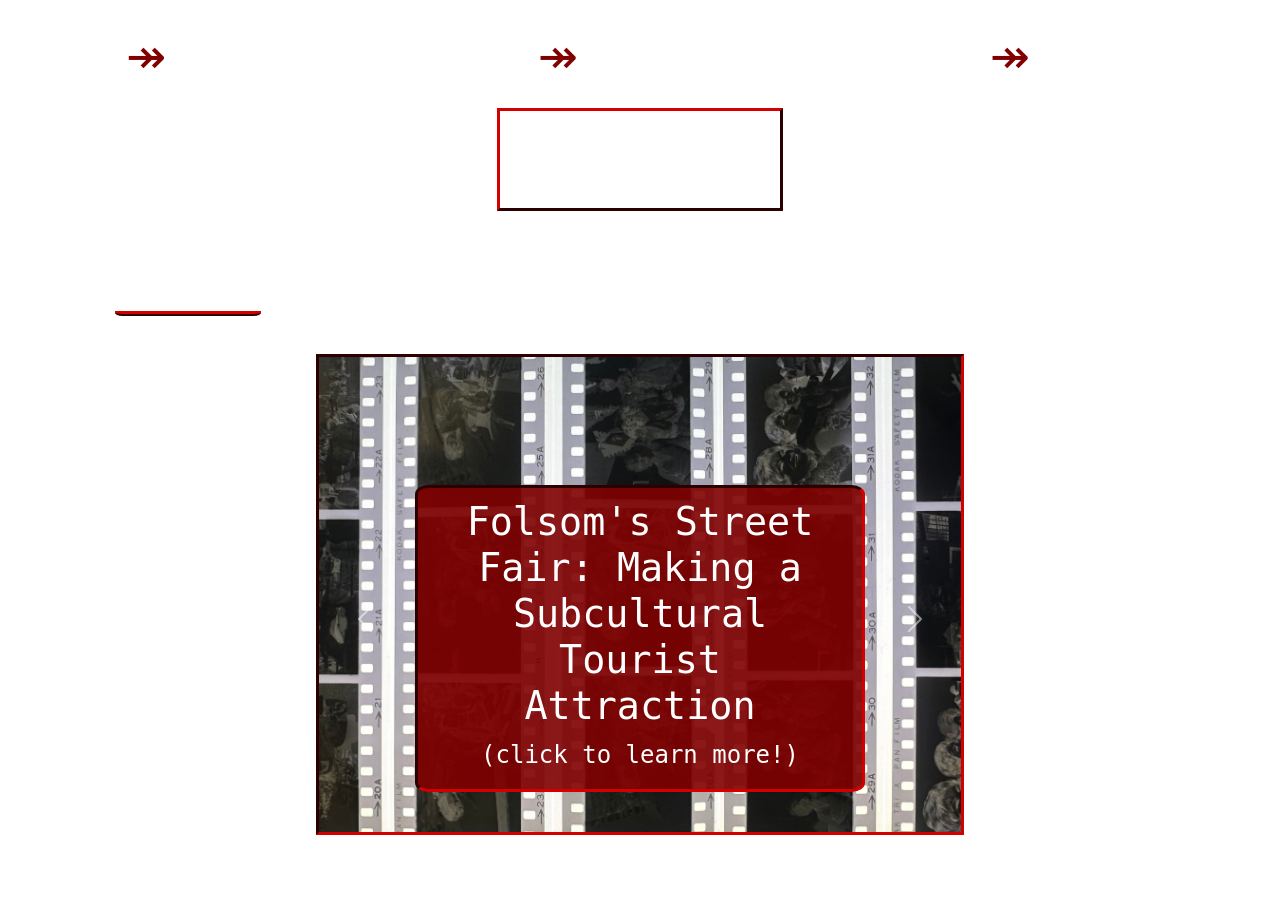
==== Projects.html @ 115ac4d5 "Add files via upload" ====
<!DOCTYPE html>
<html lang="en">
    <head>
        <meta charset="UTF-8">
        <meta name="viewport" content="width=device-width,initial-scale=1">
        <title>Rylee Spada | Projects</title>
        <meta name="description" content="Page displaying projects completed by Rylee Spada, a New York-based librarian and archivist">
        <script src="https://cdn.jsdelivr.net/npm/bootstrap@5.3.8/dist/js/bootstrap.bundle.min.js"></script>
        <link href="https://cdn.jsdelivr.net/npm/bootstrap@5.0.2/dist/css/bootstrap.min.css" rel="stylesheet" integrity="sha384-EVSTQN3/azprG1Anm3QDgpJLIm9Nao0Yz1ztcQTwFspd3yD65VohhpuuCOmLASjC" crossorigin="anonymous">
        <link rel="stylesheet" type="text/css" href="ryleespada-style.css">
        <link rel="preconnect" href="https://fonts.googleapis.com">
        <link rel="preconnect" href="https://fonts.gstatic.com" crossorigin>
        <link href="https://fonts.googleapis.com/css2?family=IM+Fell+DW+Pica+SC&family=Jacquard+24&display=swap" rel="stylesheet">
    </head>

    <body>
        <header>
            <nav class="horizontal-nav-container">
                <div class="Projects-horizontal-nav-column-1">
                    <div class="nav-list">
                        <ul class="nav-list">
                            <li><a class="nav-item_label" href="index.html">Homepage</a></li>
                        </ul>
                    </div>
                </div>
                <div class="Projects-horizontal-nav-column-2">
                    <div class="nav-list">
                        <ul class="nav-list">
                            <li><a class="nav-item_label" href="WhoAmI.html">Who Am I?</a></li>
                        </ul>
                    </div>
                </div>
                <div class="Projects-horizontal-nav-column-3">
                    <div class="nav-list">
                        <ul class="nav-list">
                            <li><a class="nav-item_label" href="Resume.html">Résumé</a></li>
                        </ul>
                    </div>
                </div>
            </nav>
        </header>
        <div class="nonHomepage-title-row">
            <div class="title-row">
                <a class="nav-item_content" href="index.html">
                    <h1 class="title">Rylee Spada</h1>
                </a>
            </div>
        </div>
        <div class="nonHomepage-content-container">
            <div class="subpage-title-row">
                <h2 class="subtitle">Projects</h2>
            </div>
            <div class="w-75 mx-auto">
                <div class="carousel-container">
                    <div id="Projects-carousel" class="carousel slide pb-5 w-75 mx-auto" data-bs-ride="carousel" data-bs-interval="3500">
                        <div class="carousel-indicators">
                            <button type="button" data-bs-target="#Projects-carousel" data-bs-slide-to="0" class="active"></button>
                            <button type="button" data-bs-target="#Projects-carousel" data-bs-slide-to="1"></button>
                            <button type="button" data-bs-target="#Projects-carousel" data-bs-slide-to="2"></button>
                        </div>
                        <div class="carousel-inner">
                            <div class="carousel-item active">
                                <img src="RyleeSpada_ProfessionalWebsite_Assets/carousel-img1.jpeg" alt="Table of Contents for my senior thesis" class="carousel-img d-block" style="width:100%">
                                <div class="carousel-caption">
                                    <a class="button" href="https://americanstudies.columbia.edu/sites/americanstudies.columbia.edu/files/2025-03/Rylee%20Spada%20Thesis..pdf" target="_blank">
                                        <h3 class="caption-title">Folsom's Street Fair: Making a Subcultural Tourist Attraction</h3>
                                        <p class="caption-subtitle">(click to learn more!)</p>
                                    </a>
                                </div>
                            </div>
                            <div class="carousel-item">
                                <img src="RyleeSpada_ProfessionalWebsite_Assets/carousel-img2.jpg" alt="Photograph of the library at Interference Archive" class="carousel-img d-block" style="width:100%">
                                <div class="carousel-caption">
                                    <a class="button" href="https://docs.google.com/document/d/1Qdl-OzzaAPQUqpfsoK38UBxkwkD_ZVv86k05fnVXHgQ/edit?usp=sharing" target="_blank">
                                        <h3 class="caption-title">Interference Archive Library Cataloging Guide</h3>
                                        <p class="caption-subtitle">(click to learn more!)</p>
                                    </a>
                                </div>
                            </div>
                            <div class="carousel-item">
                                <img src="RyleeSpada_ProfessionalWebsite_Assets/carousel-img3.jpg" alt="Program for the North American Risograph Conference 2019" class="carousel-img d-block" style="width:100%">
                                <div class="carousel-caption">
                                    <a class="button" href="https://collections.centerforbookarts.org/Search/objects?search=FA.PC1?" target="_blank">
                                        <h3 class="caption-title">Center for Book Arts Paper Cuts Collection Cataloging</h3>
                                        <p class="caption-subtitle">(click to learn more!)</p>
                                    </a>
                                </div>
                            </div>
                        </div>
                        <button class="carousel-control-prev" type="button" data-bs-target="#Projects-carousel" data-bs-slide="prev">
                            <span class="carousel-control-prev-icon"></span>
                        </button>
                        <button class="carousel-control-next" type="button" data-bs-target="#Projects-carousel" data-bs-slide="next">
                            <span class="carousel-control-next-icon"></span>
                        </button>
                    </div>
                </div>
            </div>
        </div>
    </body>
---- ryleespada-style.css ----
@media screen and (max-width: 1471px) {
    body{
        background-image: url(RyleeSpada_ProfessionalWebsite_Assets/background-texture.png);
        background-repeat: no-repeat;
        background-size: cover;
        background-attachment: fixed;
        width: 100%;
        margin: 0 auto;
        flex-direction: column;
        padding-top: 1em;
    }
    .carousel-img{
        height: 475px;
        width: 575px;
        object-fit: cover;
        object-position: center;
    }
    iframe{
        margin-bottom: 2.5em;
        height: 650px;
        width: 75vw;
        border: .2em inset maroon;
    }
}

@media screen and (min-width: 1472px) {
    body {
        font-size: 18px;
        flex-direction: row;
        background-image: url(RyleeSpada_ProfessionalWebsite_Assets/background-texture.png);
        background-repeat: no-repeat;
        background-size: cover;
        background-attachment: fixed;
        padding-top: 1em;
    }
    .carousel-img{
        height: 675px;
        width: 775px;
        object-fit: cover;
        object-position: center;
    }
    iframe{
        width: 75vw;
        margin-bottom: 2.5em;
        height: 1000px;
        border: .2em inset maroon;
    }
}

.container-1{
    display: flex;
    align-items: center;
    padding: .25em;
}

.column-left{
    width: 60vw;
    margin-left: .5em;
    margin-right: 1em;
    align-items: center;
}

.column-right{
    width: 40vw;
}

#homepage-image{
    margin: auto;
    width: 33vw;
    max-width: 100%;
    margin-top: 1.5em;
    margin-bottom: 2em;
    margin-left: 3em;
    margin-right: 3em;
    border: .2em inset maroon;
}

a{
    text-decoration: none;
}

#title-no-link{
    color: white;
    font-size: 3.5em;
    font-family: "Jacquard 24", monospace;
    font-weight: 400;
    font-style: normal;
    text-align: center;
    width: fit-content;
    border-color: maroon;
    border-style: outset;
    padding: 15px;
    margin: 0 auto;
}


.title{
    color: white;
    font-size: 3.5em;
    font-family: "Jacquard 24", monospace;
    font-weight: 400;
    font-style: normal;
    text-align: center;
    width: fit-content;
    border-color: maroon;
    border-style: outset;
    padding: 15px;
    margin: 0 auto;
}

.pre-title-row{
    justify-content: center;
}

.title-row{
    margin-right: 4em;
    margin-left: 4em;
}

#synopsis-greeting{
    color: white;
    text-align: justify;
    font-size: 1.7em;
    font-family: "IM Fell DW Pica SC", monospace;
    font-weight: 400;
    font-style: normal;
    padding-left: 2em;
    padding-right: 2em;
    padding-top: 1em;
}

.container-2{
    width: auto;
    display: flex;
    padding-bottom: 3em;
}

.vertical-nav-container{
    width: 50vw;
    margin-left: 4em;
}

.nav-list{
    list-style-type: "↠  ";
    align-items: center;
    list-style-position: inside;
    width: fit-content;
    margin: 0 auto;
}

.nav-list li::marker{
    color: maroon; 
    font-size: 3em;
}

.nav-item_label{
    color: white;
    font-size: 2.5em;
    font-family: "Jacquard 24", monospace;
    font-weight: 400;
    font-style: normal;
}

#linked-in-container{
    width: 50vw;
    display: flex;
    padding-top: 1em;
    text-align: center;
    align-items: center;
    margin-right: 2.5em;
    margin-top: 5em;
    padding-left: 12em;
}

.button{
    margin: 0 auto;
    width: fit-content;
    background-color: rgba(128, 0, 0, 0.9);
    border-color: rgba(128, 0, 0, 1);
    border-style: inset;
    border-width: .2em;
    border-radius: 3%;
}

#linked-in-link{
    text-decoration: none;
    color: white;
    font-size: 1.5em;
    font-family: "IM Fell DW Pica SC", monospace;
    font-weight: 400;
    font-style: normal;
    padding-right: .5em;
    padding-left: .5em;
    padding-top: .3em;
}

.nav-item_label:hover{
    animation-name: nav-item-hover;
    animation-duration: 500ms;
    animation-iteration-count: 1;
    animation-fill-mode: forwards;
}

.title:hover{
    animation-name: nav-item-hover;
    animation-duration: 500ms;
    animation-iteration-count: 1;
    animation-fill-mode: forwards;
}

@keyframes nav-item-hover{
    100%{
        color: maroon;
    }
}

.button:hover{
    animation-name: button-bg-hover;
    animation-duration: 500ms;
    animation-iteration-count: 1;
    animation-fill-mode: forwards;
}

.button:hover #linked-in-link{
    animation-name: button-text-hover;
    animation-duration: 500ms;
    animation-iteration-count: 1;
    animation-fill-mode: forwards;
}

@keyframes button-bg-hover{
    0%{
        background-color: rgba(128, 0, 0, 0.9);
        color: white;
        border: rgba(128, 0, 0, 1);
    }
    100%{
        background-color: rgba(255, 255, 255, .99);
        color: maroon;
        border: .2em rgba(255, 255, 255, 1) inset;
    }
}

@keyframes button-text-hover{
    100%{
        color: maroon;
    }
}

/* consistent styling for all sub-pages */

.horizontal-nav-container{
    display: flex;
    align-items: center;
    padding-top: .25em;
}

.Projects-horizontal-nav-column-1{
    width: 33vw;
    display: flex;
    align-items: center;
    text-align: center;
}

.Projects-horizontal-nav-column-2{
    width: 33vw;
    display: flex;
    text-align: center;
}

.Projects-horizontal-nav-column-3{
    width: 33vw;
    display: flex;
    text-align: center;
}

.nonHomepage-title-row{
    margin-right: 10em;
    margin-left: 10em;
    padding-top: 1em;
    align-items: center;}

.nonHomepage-content-container{
    margin-left: 4em;
    margin-right: 4em;
}

.subtitle{
    display: flex;
    color: white;
    font-size: 3.2em;
    font-family: "Jacquard 24", monospace;
    font-weight: 400;
    font-style: normal;
    margin-left: 1em;
    margin-bottom: .75em;
    margin-top: .75em;
    width: fit-content;
    border-bottom-color: maroon;
    border-bottom-style: ridge;
    border-bottom-width: thick;
    border-bottom-left-radius: 5%;
    border-bottom-right-radius: 5%;
}

/* styling for Who Am I? page*/

#WhoAmI-content-container{
    margin-right: 4em;
    margin-left: 4em;
    padding-bottom: 2.5em;
    height: 100vw;
    color: white;
    font-family: "IM Fell DW Pica SC", monospace;
    font-weight: 400;
    font-style: normal;
    height: fit-content;
}

#about-me{
    text-align: left;
    font-size: 1.75em;
    padding-left: 1em;
    padding-right: 1em;
    padding-bottom: .25em;
}

#areas-of-interest{
    margin-left: 2em;
}

.area-of-interest{
    font-size: .9em;
    padding: .1em;
}

#who-am-i-background{
    padding-left: 2em;
    padding-bottom: 1em;
}

#who-am-i-background-title{
    font-size: 2em;
    padding-bottom: 1em;
    padding-top: 1em;
}

#who-am-i-background-content{
    font-size: 1.6em;
    padding-left: 2em;
    margin-right: 3em;
}

#who-am-i-table{
    text-align: left;
    padding-left: 2em;
    padding-right: 2em;
}

.who-am-i-table-data{
    font-size: 2em;
    padding-bottom: 1em;
    padding-top: 1em;
}

.who-am-i-table-list{
    list-style-type: "↠ ";
    list-style-position: outside;
    margin-left: 2em;
}

.who-am-i-table-inner-list{
    padding-bottom: .25em;
    font-size: 1.5em;
    list-style-position: outside;
    list-style-type: "↠  ";
}

.who-am-i-list1{
    font-size: 1.5em;
    padding-top: .5em;
    padding-bottom: .5em;
    margin-left: .5em;
}

.who-am-i-list2{
    font-size: .9em;
    margin-left: 1em;
}

.who-am-i-table-list li::marker{
    color: maroon; 
    font-size: 2.3em;
}

.who-am-i-table-inner-list li::marker{
    color: maroon; 
    font-size: 1.7em;
}

/* styling for Projects page*/

.carousel-item{
    border: .2em inset maroon;
    background-size: cover;
    background-repeat: no-repeat;
}

.carousel-caption{
    font-family: "IM Fell DW Pica SC", monospace;
    font-weight: 400;
    font-style: normal;
    align-items: center;
    margin-bottom: 3.5em;
    width: fit-content;
    margin: 0 auto;
    display: flex;
}

.caption-title{
    color: white;
    font-size: 2.4em;
    margin-right: .5em;
    margin-left: .5em;
    padding-top: .3em;
}

.caption-subtitle{
    color: white;
    font-size: 1.5em;
    margin-right: .5em;
    margin-left: .5em;
}

.button:hover .caption-title{
    animation-name: button-text-hover;
    animation-duration: 500ms;
    animation-iteration-count: 1;
    animation-fill-mode: forwards;
}

.button:hover .caption-subtitle{
    animation-name: button-text-hover;
    animation-duration: 500ms;
    animation-iteration-count: 1;
    animation-fill-mode: forwards;
}

/* styling for Résumé page*/

#Resume-content-after-subtitle{
    display: flex;
    justify-content: center;
}
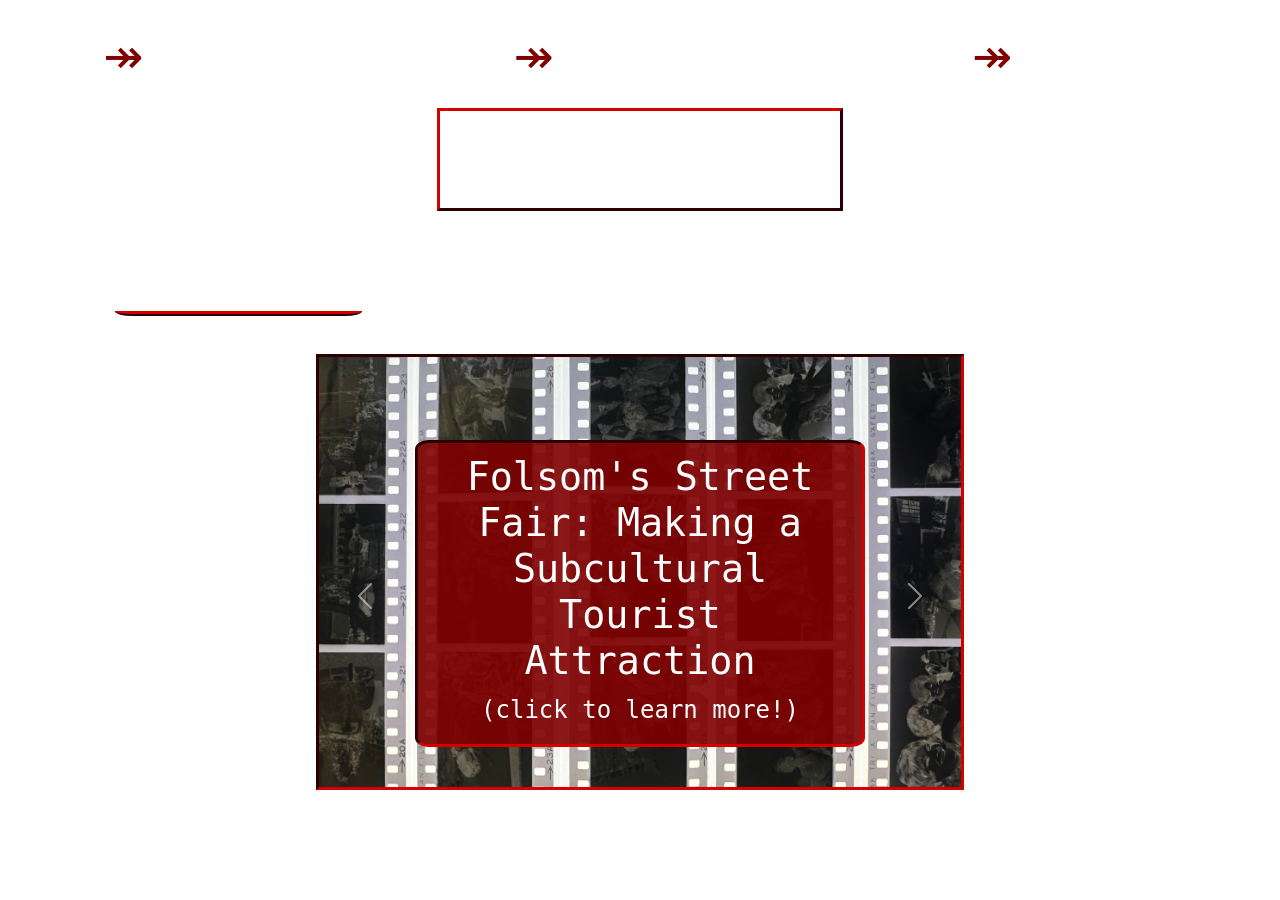
==== commit 8f45b3ee: "Update Projects.html" ====
--- a/Projects.html
+++ b/Projects.html
@@ -50,6 +50,9 @@
             <div class="subpage-title-row">
                 <h2 class="subtitle">Projects</h2>
             </div>
+
+            <!-- Bootstrap carousel plug-in script informed in part by https://www.w3schools.com/bootstrap/bootstrap_carousel.asp -->
+
             <div class="w-75 mx-auto">
                 <div class="carousel-container">
                     <div id="Projects-carousel" class="carousel slide pb-5 w-75 mx-auto" data-bs-ride="carousel" data-bs-interval="3500">
@@ -97,4 +100,4 @@
                 </div>
             </div>
         </div>
-    </body>+    </body>
--- a/ryleespada-style.css
+++ b/ryleespada-style.css
@@ -10,8 +10,8 @@
         padding-top: 1em;
     }
     .carousel-img{
-        height: 475px;
-        width: 575px;
+        height: 430px;
+        width: 530px;
         object-fit: cover;
         object-position: center;
     }
@@ -82,7 +82,7 @@
 #title-no-link{
     color: white;
     font-size: 3.5em;
-    font-family: "Jacquard 24", monospace;
+    font-family: "IM Fell DW Pica SC", monospace;
     font-weight: 400;
     font-style: normal;
     text-align: center;
@@ -97,7 +97,7 @@
 .title{
     color: white;
     font-size: 3.5em;
-    font-family: "Jacquard 24", monospace;
+    font-family: "IM Fell DW Pica SC", monospace;
     font-weight: 400;
     font-style: normal;
     text-align: center;
@@ -124,8 +124,8 @@
     font-family: "IM Fell DW Pica SC", monospace;
     font-weight: 400;
     font-style: normal;
-    padding-left: 2em;
-    padding-right: 2em;
+    margin-left: 4em;
+    margin-right: 4em;
     padding-top: 1em;
 }
 
@@ -156,7 +156,7 @@
 .nav-item_label{
     color: white;
     font-size: 2.5em;
-    font-family: "Jacquard 24", monospace;
+    font-family: "IM Fell DW Pica SC", monospace;
     font-weight: 400;
     font-style: normal;
 }
@@ -289,7 +289,7 @@
     display: flex;
     color: white;
     font-size: 3.2em;
-    font-family: "Jacquard 24", monospace;
+    font-family: "IM Fell DW Pica SC", monospace;
     font-weight: 400;
     font-style: normal;
     margin-left: 1em;
@@ -299,8 +299,8 @@
     border-bottom-color: maroon;
     border-bottom-style: ridge;
     border-bottom-width: thick;
-    border-bottom-left-radius: 5%;
-    border-bottom-right-radius: 5%;
+    border-bottom-left-radius: 7%;
+    border-bottom-right-radius: 7%;
 }
 
 /* styling for Who Am I? page*/
@@ -451,4 +451,4 @@
 #Resume-content-after-subtitle{
     display: flex;
     justify-content: center;
-}+}
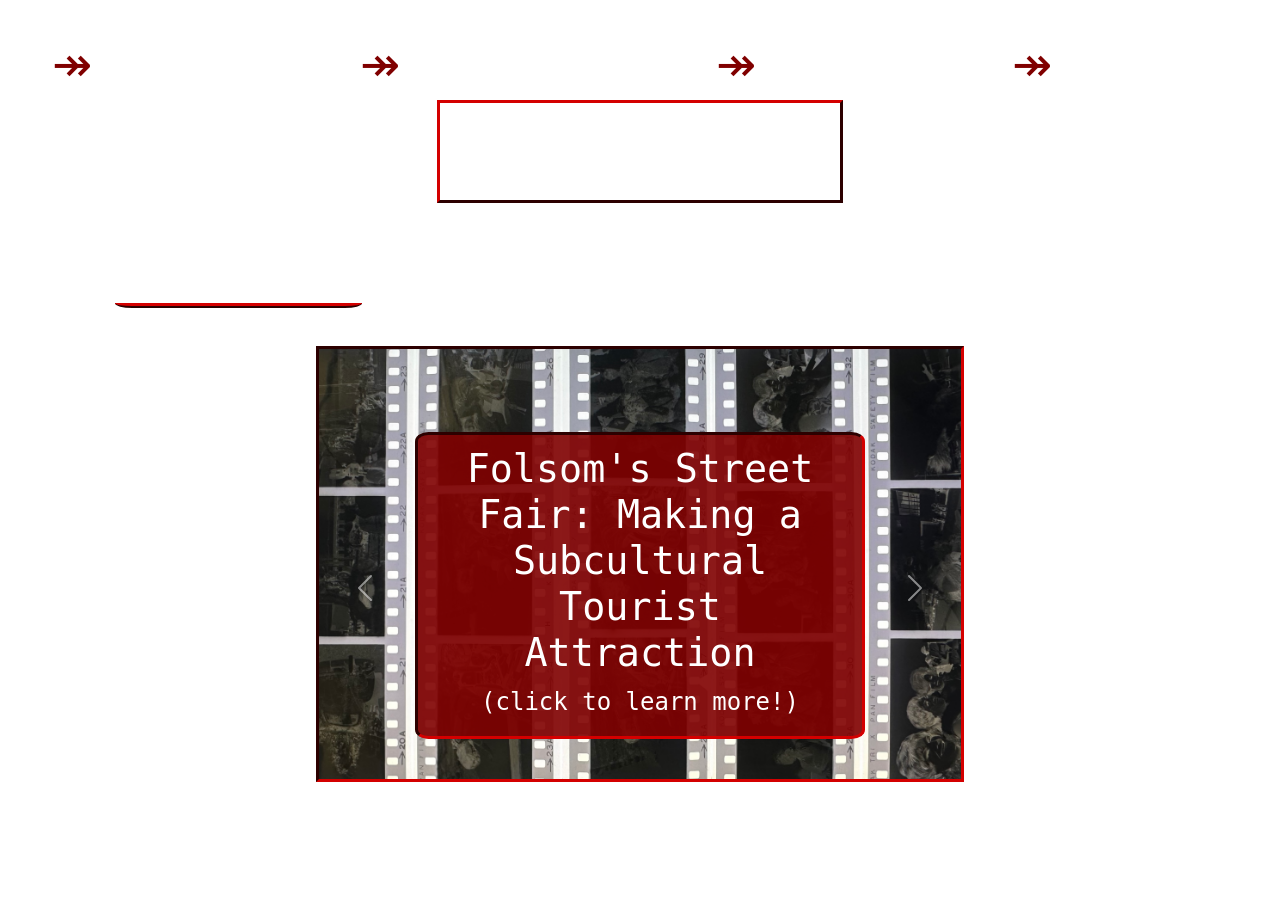
==== commit 62b7a865: "Add files via upload" ====
--- a/Projects.html
+++ b/Projects.html
@@ -16,24 +16,31 @@
     <body>
         <header>
             <nav class="horizontal-nav-container">
-                <div class="Projects-horizontal-nav-column-1">
+                <div class="horizontal-nav-column-1">
                     <div class="nav-list">
                         <ul class="nav-list">
                             <li><a class="nav-item_label" href="index.html">Homepage</a></li>
                         </ul>
                     </div>
                 </div>
-                <div class="Projects-horizontal-nav-column-2">
+                <div class="horizontal-nav-column-2">
                     <div class="nav-list">
                         <ul class="nav-list">
                             <li><a class="nav-item_label" href="WhoAmI.html">Who Am I?</a></li>
                         </ul>
                     </div>
                 </div>
-                <div class="Projects-horizontal-nav-column-3">
+                <div class="horizontal-nav-column-3">
                     <div class="nav-list">
                         <ul class="nav-list">
                             <li><a class="nav-item_label" href="Resume.html">Résumé</a></li>
+                        </ul>
+                    </div>
+                </div>
+                <div class="horizontal-nav-column-4">
+                    <div class="nav-list">
+                        <ul class="nav-list">
+                            <li><a class="nav-item_label" href="writings.html">Writings</a></li>
                         </ul>
                     </div>
                 </div>
@@ -81,7 +88,7 @@
                                 </div>
                             </div>
                             <div class="carousel-item">
-                                <img src="RyleeSpada_ProfessionalWebsite_Assets/carousel-img3.jpg" alt="Program for the North American Risograph Conference 2019" class="carousel-img d-block" style="width:100%">
+                                <img src="RyleeSpada_ProfessionalWebsite_Assets/carousel-img3.jpg" alt="Stock photo of archival boxes" class="carousel-img d-block" style="width:100%">
                                 <div class="carousel-caption">
                                     <a class="button" href="https://collections.centerforbookarts.org/Search/objects?search=FA.PC1?" target="_blank">
                                         <h3 class="caption-title">Center for Book Arts Paper Cuts Collection Cataloging</h3>
--- a/ryleespada-style.css
+++ b/ryleespada-style.css
@@ -1,3 +1,164 @@
+@media (max-width: 768px){
+    *{
+        box-sizing: border-box;
+    }
+    body{
+        width: 100%;
+        margin: 0;
+        padding: 0.75em;
+        font-size: 1em;
+        text-align: right;
+    }
+    .title, #title-no-link{
+        font-size: 1.3em;
+        white-space: nowrap;
+        display: block;
+        width: 100%;
+        text-align: center;
+        margin: 0 auto;
+        padding: 8px;
+    }
+    .title-row, .nonHomepage-title-row{
+        width: 100%;
+        margin: 0 auto !important;
+        display: flex;
+        justify-content: center;
+    }
+    .container-1{
+        display: flex;
+        flex-direction: column;
+        align-items: center;
+        width: 100%;
+    }
+    .column-left, .column-right{
+        width: 100%;
+        margin: 0 !important;
+        padding: 0;
+    }
+    #synopsis-greeting{
+        font-size: .9em;
+        max-width: 100%;
+        text-align: right;
+        margin: 0 !important;
+        padding: .5em;
+    }
+    p{
+        max-width: 100%;
+        margin: 0 auto;
+        line-height: 1.5;
+    }
+    .horizontal-nav-container{
+        display: flex;
+        flex-direction: column;
+        align-items: center;
+        width: 100%;
+    }
+    .nav-list{
+        width: 100%;
+        margin: 0;
+        padding: 0;
+        text-align: right;
+        list-style-position: inside;
+    }
+    .nav-list li{
+        margin: 0;
+        padding: 0;
+    }
+    .nav-list li::marker{
+        font-size: 1em;
+    }
+    ul, ol, li{
+        margin: 0;
+        padding: 0;
+    }
+    #homepage-image{
+        width: 90%;
+        display: block;
+        margin: 0 auto;
+    }
+    .container-2{
+        display: flex;
+        flex-direction: column;
+        align-items: center;
+        width: 100%;
+    }
+    .vertical-nav-container{
+        width: 100%;
+        display: flex;
+        justify-content: right;
+    }
+   .nav-item_label{
+      font-size: .75em;
+   }
+    #linked-in-container{
+        width: 100%;
+        display: flex;
+        justify-content: center;
+        margin-top: .25em;
+    }
+    .button{
+        display: block;
+        width: 80%;
+        text-align: center;
+        margin: 0 auto;
+    }
+    #linked-in-link{
+        font-size: 1em;
+        text-align: center;
+        margin: 0;
+    }
+   .subpage-subtitle-row{
+      justify-content: center;
+      padding: 0 !important;
+   }
+    #WhoAmI-content-container, #about-me, #areas-of-interest, #who-am-i-background, #who-am-i-background-content, #who-am-i-table{
+        margin: 0 !important;
+        padding: 0 !important;
+        width: 100%;
+        text-align: right;
+    }
+    .who-am-i-table-list, .who-am-i-table-inner-list{
+        margin: 0 !important;
+        padding: 0 !important;
+        list-style-position: inside;
+    }
+    .who-am-i-table-data{
+        padding: 0.5em 0;
+    }
+    #Projects-carousel{
+        width: 100%;
+        margin: 1em auto;
+    }
+    .carousel-item{
+        display: flex;
+        justify-content: center;
+        align-items: center;
+    }
+    .carousel-img{
+        width: 90%;
+        height: auto;
+        object-fit: cover;
+    }
+    .carousel-caption{
+        width: 50%;
+        margin: 0 auto;
+        text-align: center;
+        display: block;
+    }
+   .caption-title{
+      font-size: 1em;
+   }
+   .caption-subtitle{
+      font-size: .6em;
+   }
+    iframe{
+        width: 90%;
+        height: 90vw;
+        margin: 1em auto;
+        display: block;
+    }
+}
+
 @media screen and (max-width: 1471px) {
     body{
         background-image: url(RyleeSpada_ProfessionalWebsite_Assets/background-texture.png);
@@ -62,11 +223,13 @@
 
 .column-right{
     width: 40vw;
+    display: flex;
+    justify-content: center;
 }
 
 #homepage-image{
-    margin: auto;
-    width: 33vw;
+    margin: 0 auto;
+    width: 28vw;
     max-width: 100%;
     margin-top: 1.5em;
     margin-bottom: 2em;
@@ -93,7 +256,6 @@
     margin: 0 auto;
 }
 
-
 .title{
     color: white;
     font-size: 3.5em;
@@ -132,12 +294,12 @@
 .container-2{
     width: auto;
     display: flex;
-    padding-bottom: 3em;
+    padding-bottom: 1em;
 }
 
 .vertical-nav-container{
     width: 50vw;
-    margin-left: 4em;
+    margin-left: 10em;
 }
 
 .nav-list{
@@ -252,24 +414,30 @@
 .horizontal-nav-container{
     display: flex;
     align-items: center;
-    padding-top: .25em;
-}
-
-.Projects-horizontal-nav-column-1{
-    width: 33vw;
-    display: flex;
-    align-items: center;
+    padding-top: .75em;
+    margin-bottom: -1em;
+}
+
+.horizontal-nav-column-1{
+    width: 25vw;
+    display: flex;
     text-align: center;
 }
 
-.Projects-horizontal-nav-column-2{
-    width: 33vw;
+.horizontal-nav-column-2{
+    width: 25vw;
     display: flex;
     text-align: center;
 }
 
-.Projects-horizontal-nav-column-3{
-    width: 33vw;
+.horizontal-nav-column-3{
+    width: 25vw;
+    display: flex;
+    text-align: center;
+}
+
+.horizontal-nav-column-4{
+    width: 25vw;
     display: flex;
     text-align: center;
 }
@@ -446,9 +614,9 @@
     animation-fill-mode: forwards;
 }
 
-/* styling for Résumé page*/
-
-#Resume-content-after-subtitle{
+/* styling for iframe pages */
+
+.iframe-content-after-subtitle{
     display: flex;
     justify-content: center;
 }
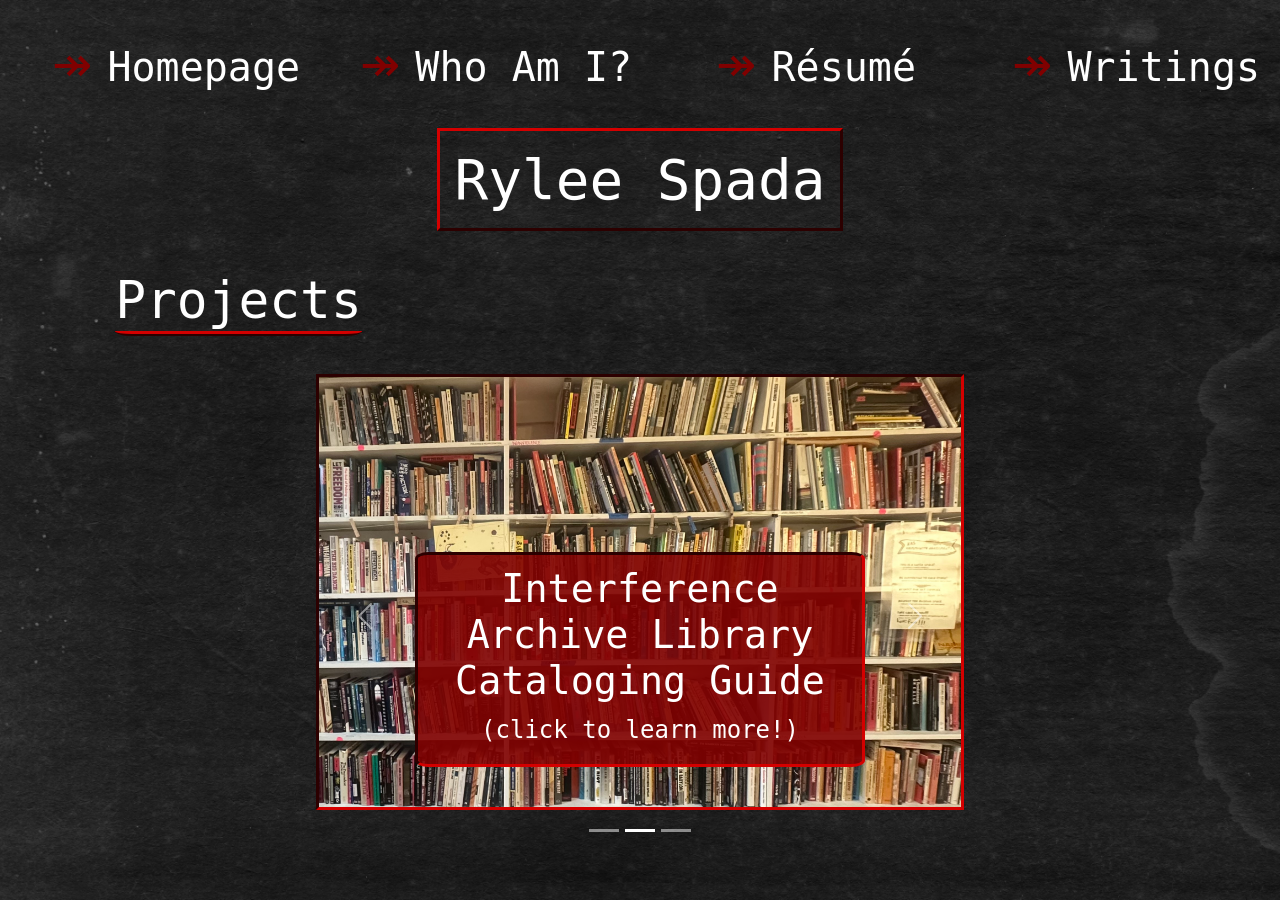
==== commit 76f90db2: "Update Projects.html" ====
--- a/Projects.html
+++ b/Projects.html
@@ -62,7 +62,7 @@
 
             <div class="w-75 mx-auto">
                 <div class="carousel-container">
-                    <div id="Projects-carousel" class="carousel slide pb-5 w-75 mx-auto" data-bs-ride="carousel" data-bs-interval="3500">
+                    <div id="Projects-carousel" class="carousel slide pb-5 w-75 mx-auto" data-bs-ride="carousel" data-bs-interval="3500" data-bs-touch="true">
                         <div class="carousel-indicators">
                             <button type="button" data-bs-target="#Projects-carousel" data-bs-slide-to="0" class="active"></button>
                             <button type="button" data-bs-target="#Projects-carousel" data-bs-slide-to="1"></button>
@@ -72,8 +72,8 @@
                             <div class="carousel-item active">
                                 <img src="RyleeSpada_ProfessionalWebsite_Assets/carousel-img1.jpeg" alt="Table of Contents for my senior thesis" class="carousel-img d-block" style="width:100%">
                                 <div class="carousel-caption">
-                                    <a class="button" href="https://americanstudies.columbia.edu/sites/americanstudies.columbia.edu/files/2025-03/Rylee%20Spada%20Thesis..pdf" target="_blank">
-                                        <h3 class="caption-title">Folsom's Street Fair: Making a Subcultural Tourist Attraction</h3>
+                                    <a class="button" href="https://drive.google.com/file/d/1s0NXS8XPr-lJ4lwIYL1zLr7KaMT4PiMS/view?usp=sharing" target="_blank">
+                                        <h3 class="caption-title">The Folsom Street Fair: Making a Subcultural Tourist Attraction</h3>
                                         <p class="caption-subtitle">(click to learn more!)</p>
                                     </a>
                                 </div>
--- a/ryleespada-style.css
+++ b/ryleespada-style.css
@@ -126,16 +126,21 @@
         padding: 0.5em 0;
     }
     #Projects-carousel{
-        width: 100%;
+        width: 300px;
         margin: 1em auto;
+    }
+    .carousel-indicators{
+        width: 300px;
     }
     .carousel-item{
         display: flex;
         justify-content: center;
         align-items: center;
     }
+    .carousel-inner{
+       width: 300px;
+    }
     .carousel-img{
-        width: 90%;
         height: auto;
         object-fit: cover;
     }
@@ -146,7 +151,7 @@
         display: block;
     }
    .caption-title{
-      font-size: 1em;
+      font-size: .5em;
    }
    .caption-subtitle{
       font-size: .6em;
@@ -161,6 +166,7 @@
 
 @media screen and (max-width: 1471px) {
     body{
+        font-size: 1em;
         background-image: url(RyleeSpada_ProfessionalWebsite_Assets/background-texture.png);
         background-repeat: no-repeat;
         background-size: cover;
@@ -415,7 +421,7 @@
     display: flex;
     align-items: center;
     padding-top: .75em;
-    margin-bottom: -1em;
+    padding-bottom: .75em;
 }
 
 .horizontal-nav-column-1{
